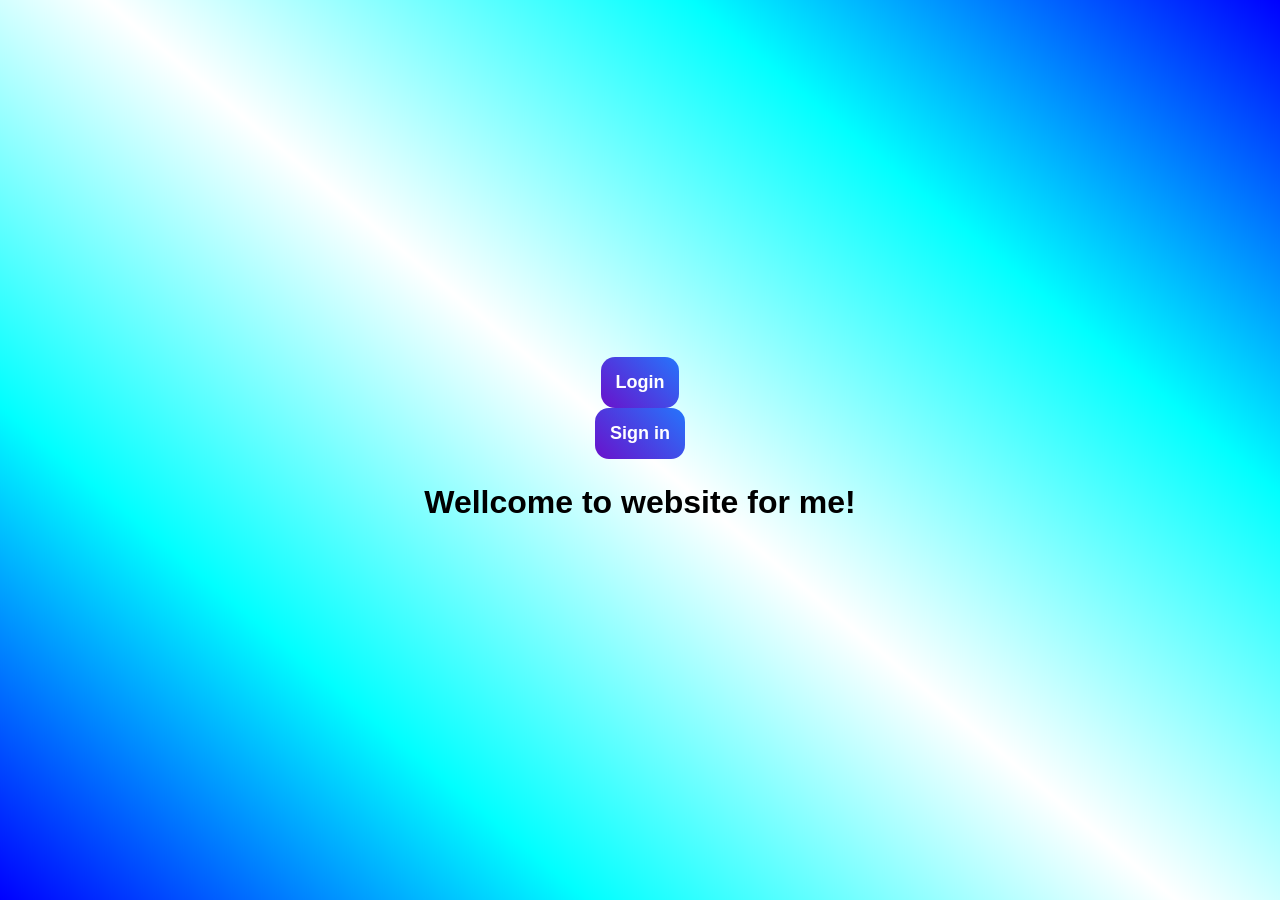
==== index.html @ 2394d211 "Add files via upload" ====
<!DOCTYPE html>
<html lang="vi">
<head>
  <meta charset="UTF-8">
  <title>Home Handsome</title>
  <meta name="viewport" content="width=device-width, initial-scale=1.0">
  <link rel="stylesheet" href="style.css">
</head>
<body>
  <a href="https://liemhandsome.github.io/Login">
    <button class="btn" onclick="" >Login</button>
  </a>
  <a href="https://liemhandsome.github.io/Sign">
    <button class="btn">Sign in</button>
  </a>
  <h1 id="m1">Wellcome to website for me!</h1>
  <script src="script.js"></script>
</body>
</html>
---- style.css ----
body {
  margin: 0;
  min-height: 100vh;
  display: flex;
  flex-direction: column;
  justify-content: center;
  align-items: center;
  background: linear-gradient(40deg, blue, aqua,white,aqua, blue);
  font-family: Helvetica, Arial, sans-serif;
}
.btn {
  width: 100%;
  padding: 15px;
  font-size: 18px;
  font-weight: bold;
  color: white;
  background: linear-gradient(45deg, #6a11cb, #2575fc);
  border: none;
  border-radius: 14px;
  cursor: pointer;
  transition: 0.3s;
}

.btn:hover {
  transform: scale(1.05);
  box-shadow: 0 8px 25px rgba(0,0,0,0.4);
}
/* TEXT TROLL */
#m1 {
  margin-top: 25px;
  text-align: center;
}
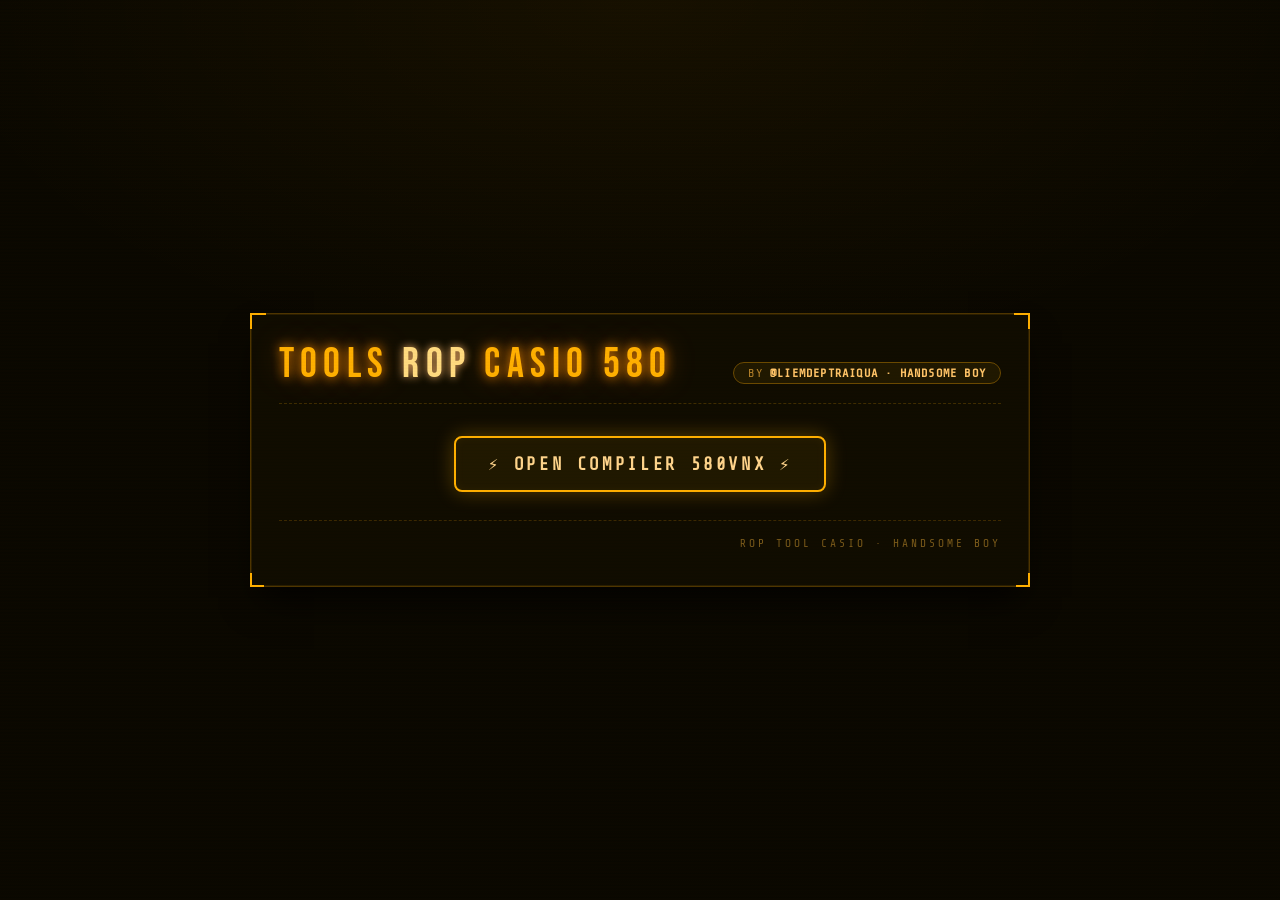
==== commit 9f8510f0: "Add files via upload" ====
--- a/index.html
+++ b/index.html
@@ -1,19 +1,216 @@
 <!DOCTYPE html>
-<html lang="vi">
+<html lang="en">
 <head>
   <meta charset="UTF-8">
-  <title>Home Handsome</title>
-  <meta name="viewport" content="width=device-width, initial-scale=1.0">
-  <link rel="stylesheet" href="style.css">
+  <meta name="viewport" content="width=device-width, initial-scale=1.0, maximum-scale=1.0, user-scalable=yes">
+  <title>580VNX ROP TOOLKIT · liemhandsome</title>
+  <link rel="preconnect" href="https://fonts.googleapis.com">
+  <link href="https://fonts.googleapis.com/css2?family=Share+Tech+Mono&family=Bebas+Neue&display=swap" rel="stylesheet">
+  <style>
+    * {
+      margin: 0;
+      padding: 0;
+      box-sizing: border-box;
+    }
+  h1 {
+  white-space: nowrap;
+}
+    body {
+      min-height: 100vh;
+      background: #0a0800;
+      background-image: 
+        radial-gradient(ellipse 80% 60% at 50% 0%, rgba(255, 176, 0, 0.05) 0%, transparent 70%),
+        repeating-linear-gradient(0deg, transparent, transparent 2px, rgba(0,0,0,0.08) 2px, rgba(0,0,0,0.08) 4px);
+      display: flex;
+      align-items: center;
+      justify-content: center;
+      font-family: 'Share Tech Mono', 'Courier New', monospace;
+      padding: 20px;
+    }
+
+    .toolkit-card {
+      max-width: 780px;
+      width: 100%;
+      background: #0f0c00;
+      border: 1px solid #4d3500;
+      box-shadow: 0 0 0 1px #2a1e00 inset, 0 20px 35px -10px rgba(0,0,0,0.9);
+      position: relative;
+      padding: 28px 28px 36px;
+      transition: all 0.2s;
+    }
+
+    .toolkit-card::before,
+    .toolkit-card::after,
+    .corner-bl,
+    .corner-br {
+      content: '';
+      position: absolute;
+      width: 14px;
+      height: 14px;
+      border-color: #ffb000;
+      border-style: solid;
+      pointer-events: none;
+    }
+
+    .toolkit-card::before {
+      top: -1px;
+      left: -1px;
+      border-width: 2px 0 0 2px;
+    }
+
+    .toolkit-card::after {
+      top: -1px;
+      right: -1px;
+      border-width: 2px 2px 0 0;
+    }
+
+    .corner-bl {
+      bottom: -1px;
+      left: -1px;
+      border-width: 0 0 2px 2px;
+    }
+
+    .corner-br {
+      bottom: -1px;
+      right: -1px;
+      border-width: 0 2px 2px 0;
+    }
+
+    .header-row {
+      display: flex;
+      align-items: baseline;
+      justify-content: space-between;
+      flex-wrap: wrap;
+      margin-bottom: 32px;
+      border-bottom: 1px dashed #3d2c00;
+      padding-bottom: 16px;
+    }
+
+    h1 {
+      font-family: 'Bebas Neue', sans-serif;
+      font-size: 2.6rem;
+      font-weight: 400;
+      letter-spacing: 0.15em;
+      color: #ffb000;
+      text-shadow: 0 0 12px #ff8c00, 0 0 30px rgba(255,140,0,0.4);
+      line-height: 1.1;
+      word-break: break-word;
+    }
+
+    h1 span {
+      color: #ffdb80;
+      text-shadow: 0 0 8px #ffb86b;
+    }
+
+    .byline {
+      color: #b3802a;
+      font-size: 0.75rem;
+      letter-spacing: 0.1em;
+      background: #1f1800;
+      padding: 3px 14px;
+      border: 1px solid #6b4a00;
+      border-radius: 30px;
+      backdrop-filter: blur(2px);
+      text-transform: uppercase;
+      white-space: nowrap;
+    }
+
+    .byline b {
+      color: #ffc468;
+      font-weight: 600;
+    }
+
+    .launch-btn-wrapper {
+      display: flex;
+      justify-content: center;
+      margin: 20px 0 18px;
+    }
+
+    .launch-btn {
+      background: transparent;
+      border: 2px solid #ffb000;
+      color: #ffd58c;
+      font-family: 'Share Tech Mono', monospace;
+      font-size: 1.1rem;           /* 缩小字体 */
+      font-weight: bold;
+      letter-spacing: 0.15em;
+      text-transform: uppercase;
+      padding: 16px 32px;
+      cursor: pointer;
+      box-shadow: 0 0 20px rgba(255, 176, 0, 0.3), inset 0 0 10px rgba(255, 176, 0, 0.05);
+      background: #1f1800;
+      transition: all 0.2s ease;
+      text-decoration: none;
+      display: inline-block;
+      border-radius: 8px;
+      backdrop-filter: blur(4px);
+      white-space: nowrap;          /* 强制不换行 */
+    }
+
+    .launch-btn:hover {
+      background: #2f2400;
+      border-color: #ffc234;
+      color: #fff2d4;
+      box-shadow: 0 0 35px #ffb00066, inset 0 0 20px #ffb00033;
+      transform: scale(1.02);
+      text-shadow: 0 0 8px #ffdd99;
+    }
+
+    .launch-btn:active {
+      transform: scale(0.98);
+    }
+
+    .footer-note {
+      margin-top: 28px;
+      text-align: right;
+      color: #7a5a1a;
+      font-size: 0.7rem;
+      border-top: 1px dashed #3a2800;
+      padding-top: 16px;
+      letter-spacing: 3px;
+      text-transform: uppercase;
+    }
+
+    /* 响应式 */
+    @media (max-width: 550px) {
+      .toolkit-card { padding: 18px; }
+      h1 { font-size: 1.9rem; }
+      .byline { font-size: 0.65rem; padding: 2px 10px; white-space: normal; }
+      .launch-btn { 
+        font-size: 0.9rem;          /* 移动端再缩小一点 */
+        padding: 12px 16px; 
+        letter-spacing: 0.1em; 
+        white-space: nowrap; 
+      }
+    }
+
+    body::after {
+      content: '';
+      position: fixed;
+      top: 0; left: 0; width: 100%; height: 100%;
+      background: repeating-linear-gradient(0deg, rgba(0,0,0,0.02) 0px, rgba(255,120,0,0.02) 1px, transparent 2px, transparent 3px);
+      pointer-events: none;
+      z-index: 999;
+    }
+  </style>
 </head>
 <body>
-  <a href="https://liemhandsome.github.io/Login">
-    <button class="btn" onclick="" >Login</button>
-  </a>
-  <a href="https://liemhandsome.github.io/Sign">
-    <button class="btn">Sign in</button>
-  </a>
-  <h1 id="m1">Wellcome to website for me!</h1>
-  <script src="script.js"></script>
+  <div class="toolkit-card">
+    <span class="corner-bl" aria-hidden="true"></span>
+    <span class="corner-br" aria-hidden="true"></span>
+
+    <div class="header-row">
+      <h1>TOOLS <span>ROP</span> CASIO 580</h1>
+      <div class="byline">by <b>@liemdeptraiqua · Handsome Boy</b></div>
+    </div>
+
+    <div class="launch-btn-wrapper">
+      <a href="https://liemhandsome.github.io/Compiler580vnx/" target="_blank" rel="noopener noreferrer" class="launch-btn">
+        ⚡ OPEN COMPILER 580VNX ⚡
+      </a>
+    </div>
+
+    <div class="footer-note">ROP TOOL CASIO · HANDSOME BOY    </div>
+  </div>
 </body>
 </html>
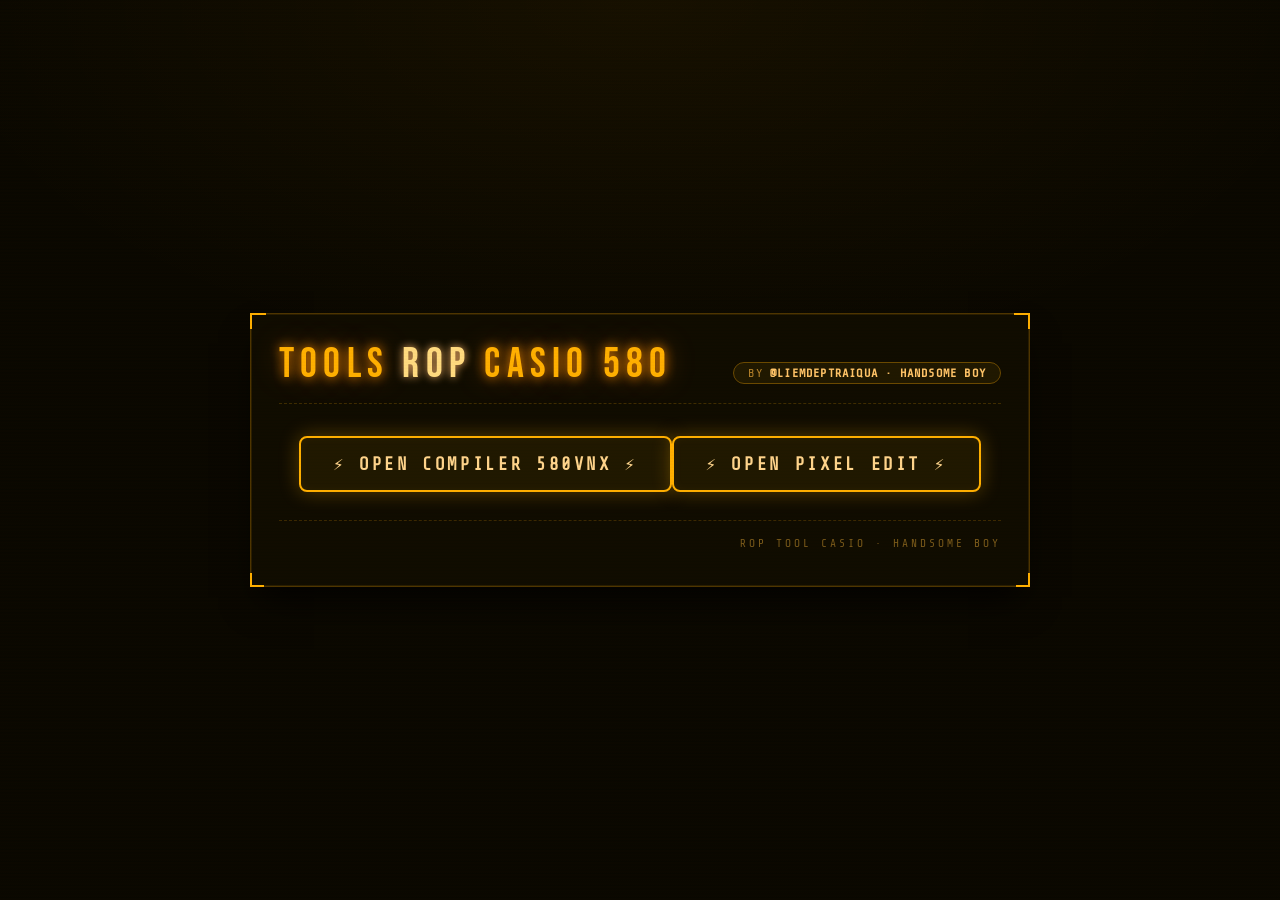
==== commit c82f0b97: "Add link to open Pixel Edit in index.html" ====
--- a/index.html
+++ b/index.html
@@ -3,7 +3,7 @@
 <head>
   <meta charset="UTF-8">
   <meta name="viewport" content="width=device-width, initial-scale=1.0, maximum-scale=1.0, user-scalable=yes">
-  <title>580VNX ROP TOOLKIT · liemhandsome</title>
+  <title>HOME · HANDSOME BOY</title>
   <link rel="preconnect" href="https://fonts.googleapis.com">
   <link href="https://fonts.googleapis.com/css2?family=Share+Tech+Mono&family=Bebas+Neue&display=swap" rel="stylesheet">
   <style>
@@ -205,12 +205,16 @@
     </div>
 
     <div class="launch-btn-wrapper">
-      <a href="https://liemhandsome.github.io/Compiler580vnx/" target="_blank" rel="noopener noreferrer" class="launch-btn">
-        ⚡ OPEN COMPILER 580VNX ⚡
+  <a href="#" onclick="window.open(window.location.origin + '/Compiler580vnx/', '_blank')" class="launch-btn">
+    ⚡ OPEN COMPILER 580VNX ⚡
+  </a>
+      <a href="#" onclick="window.open(window.location.origin + '/Pixel_Edit/', '_blank')" class="launch-btn">
+    ⚡ OPEN PIXEL EDIT ⚡
       </a>
-    </div>
+</div>
+    
 
     <div class="footer-note">ROP TOOL CASIO · HANDSOME BOY    </div>
   </div>
 </body>
-</html>+</html>
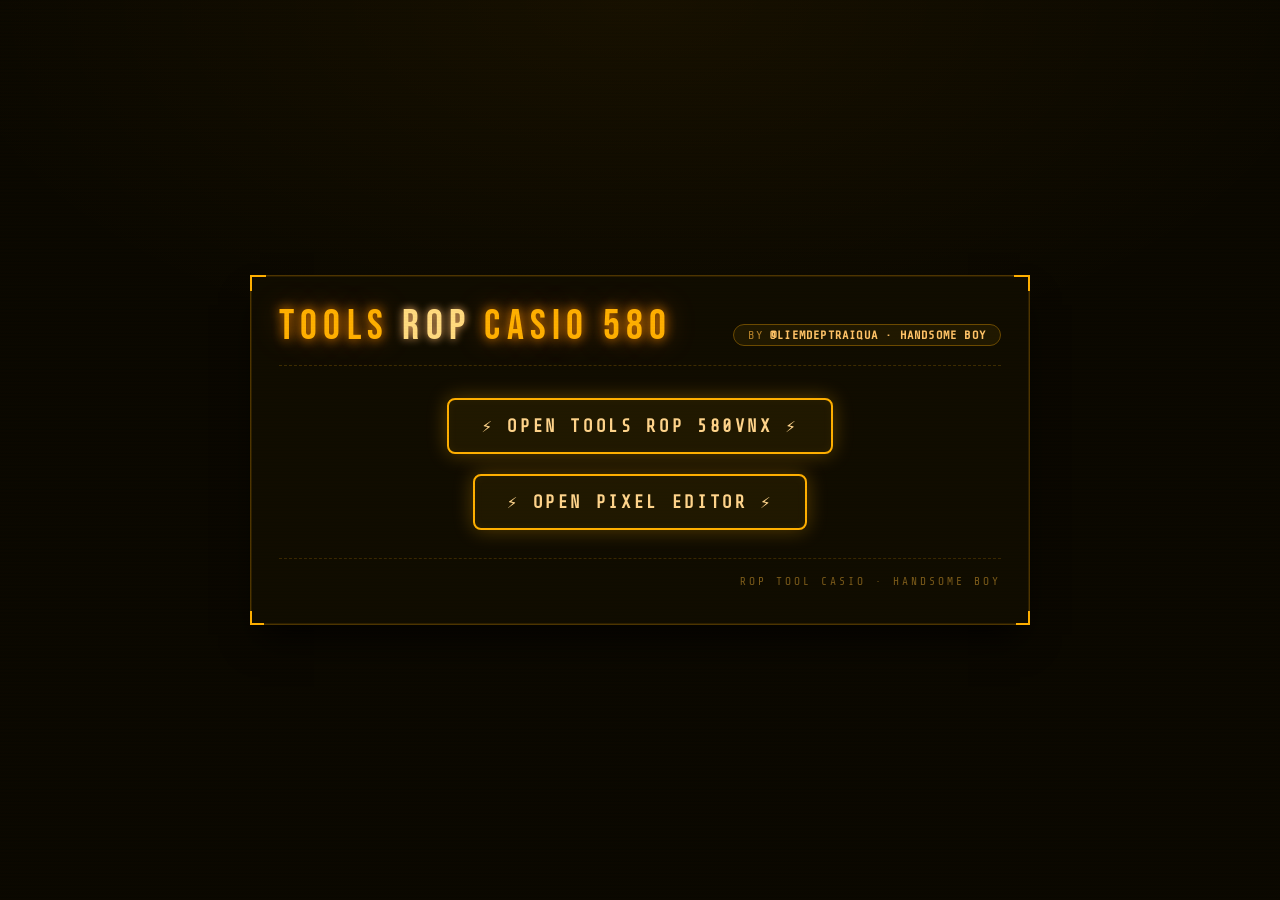
==== commit 31cc8a09: "Update button labels in index.html" ====
--- a/index.html
+++ b/index.html
@@ -206,12 +206,14 @@
 
     <div class="launch-btn-wrapper">
   <a href="#" onclick="window.open(window.location.origin + '/Compiler580vnx/', '_blank')" class="launch-btn">
-    ⚡ OPEN COMPILER 580VNX ⚡
+    ⚡ OPEN TOOLS ROP 580VNX ⚡
   </a>
+</div>
+    <div class="launch-btn-wrapper">
       <a href="#" onclick="window.open(window.location.origin + '/Pixel_Edit/', '_blank')" class="launch-btn">
-    ⚡ OPEN PIXEL EDIT ⚡
+    ⚡ OPEN PIXEL EDITOR ⚡
       </a>
-</div>
+    </div>
     
 
     <div class="footer-note">ROP TOOL CASIO · HANDSOME BOY    </div>
